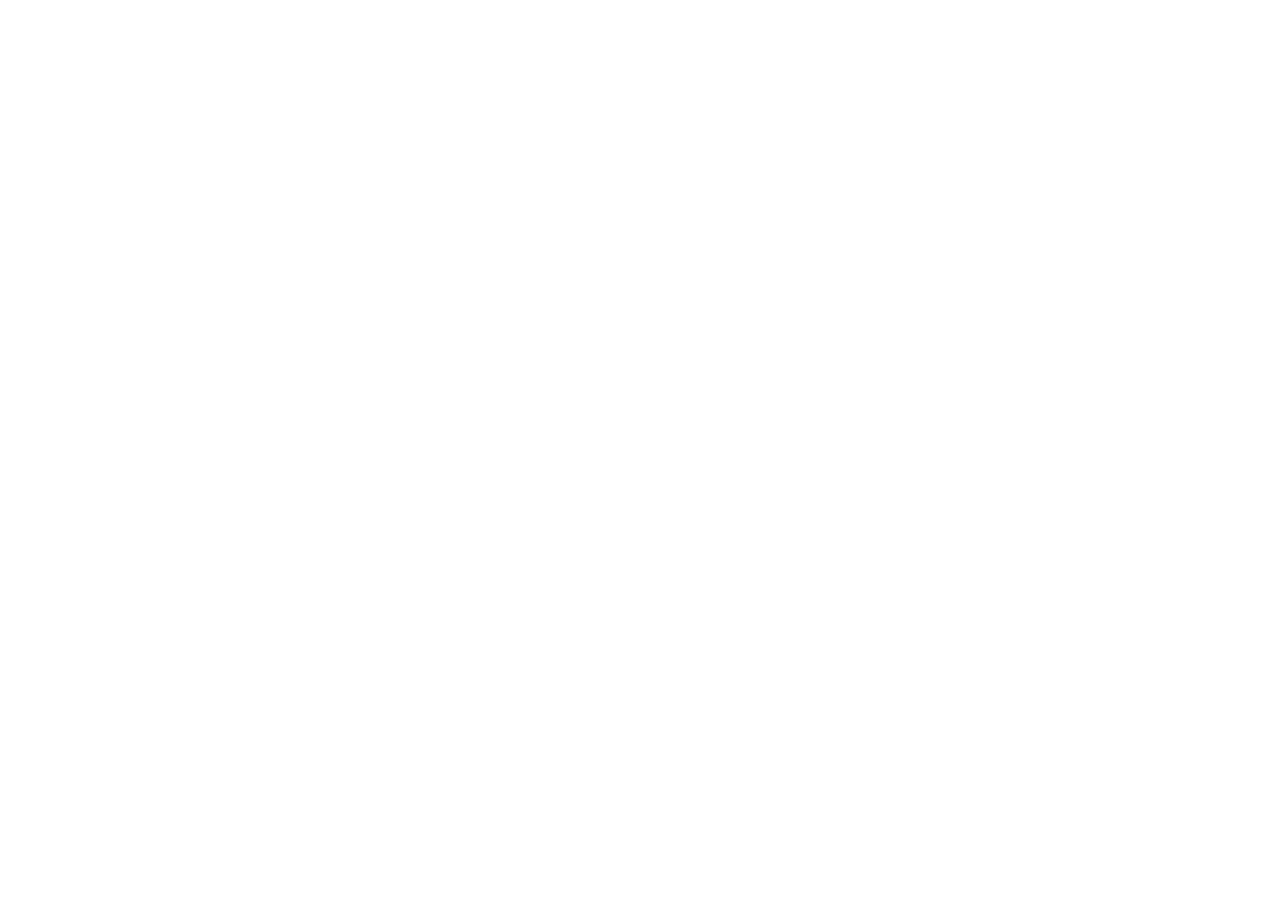
==== index.html @ f51218bf "Add files via upload" ====
<!DOCTYPE html>
<html lang="en">

<head>
    <meta charset="UTF-8">
    <meta http-equiv="X-UA-Compatible" content="IE=edge">
    <meta name="viewport" content="width=device-width, initial-scale=1.0">
    <title>Document</title>
</head>

<body>

</body>
<script src="script.js">
</script>


</html>
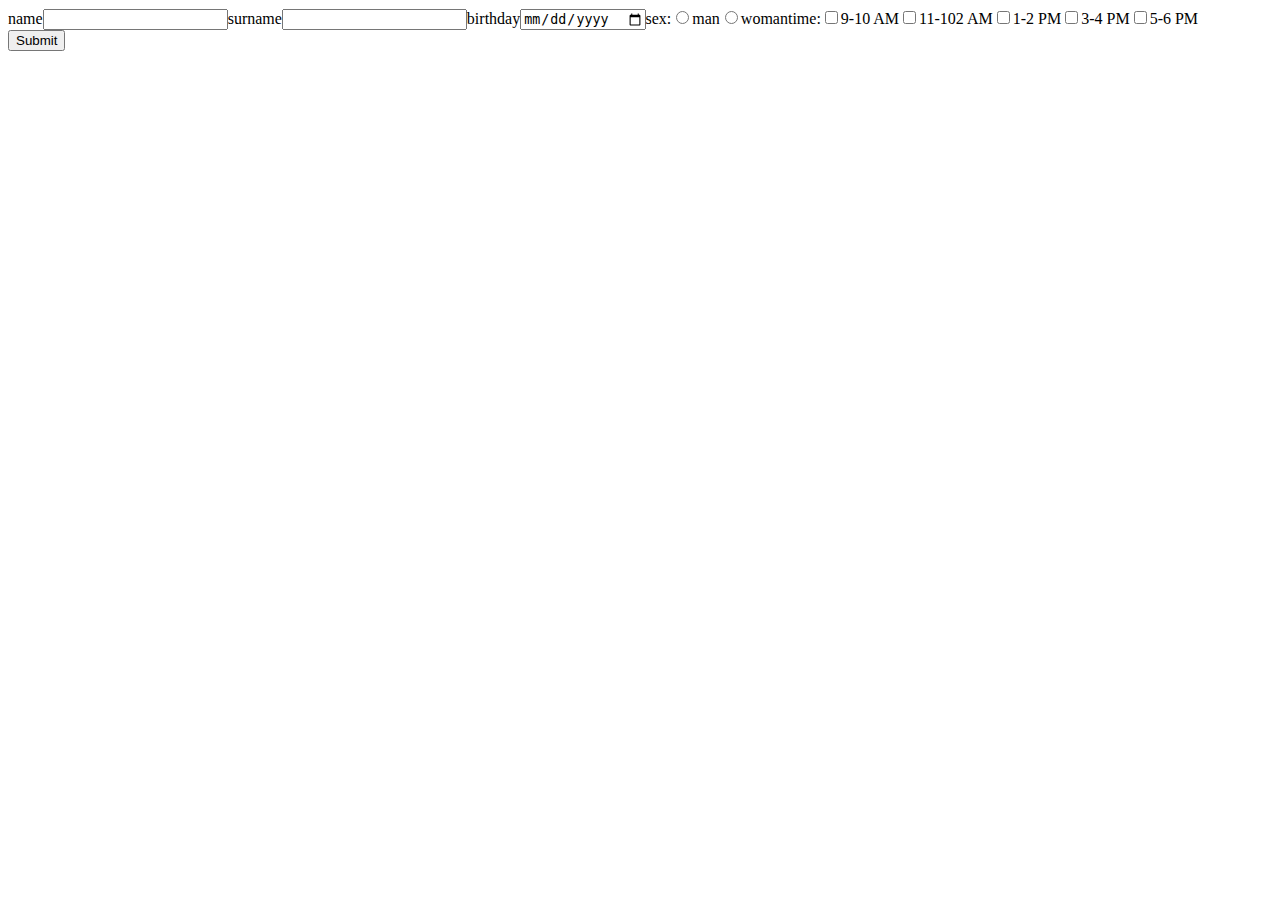
==== commit 84caea13: "Add files via upload" ====
--- a/index.html
+++ b/index.html
@@ -14,5 +14,4 @@
 <script src="script.js">
 </script>
 
-
 </html>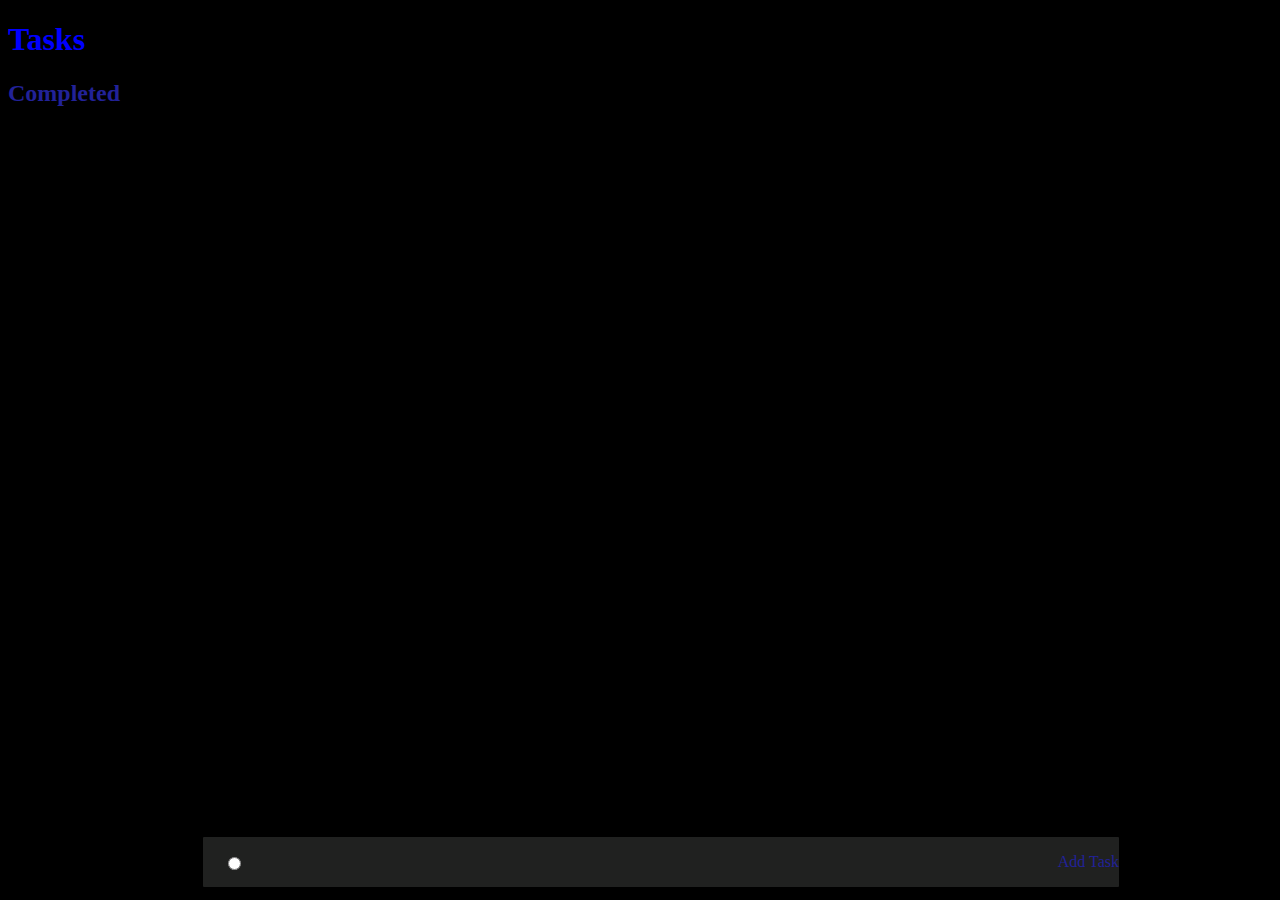
==== commit 260574e6: "Add files via upload" ====
--- a/index.html
+++ b/index.html
@@ -5,13 +5,17 @@
     <meta charset="UTF-8">
     <meta http-equiv="X-UA-Compatible" content="IE=edge">
     <meta name="viewport" content="width=device-width, initial-scale=1.0">
+    <link rel="stylesheet" href="style.css">
     <title>Document</title>
 </head>
 
-<body>
+<body class="bodystyle">
+</body>
 
-</body>
-<script src="script.js">
+<script src="index.js">
+
 </script>
 
+
+
 </html>--- a/style.css
+++ b/style.css
@@ -0,0 +1,57 @@
+.bodystyle {
+    background-color: black;
+}
+
+.header {
+    color: blue;
+    font-size: 1.5em;
+    float: left;
+    margin-left: 15%;
+    width: 100%;
+
+}
+
+.divstyle {
+    background-color: rgb(69, 68, 68);
+    color: white;
+    width: 70%;
+    margin-left: 15%;
+    display: flex;
+    align-items: center;
+    padding-left: 20px;
+    margin: 10px;
+    margin-left: 15%;
+    justify-content: space-between;
+}
+
+.closed img {
+    width: 25px;
+}
+
+.closed {
+    float: right!important
+    /*можно исправить*/
+}
+
+.completed{
+    text-decoration: line-through;
+    
+}
+.header_style{
+    color:blue;
+    font-size: 2em;;
+}
+.header_completed{
+    color: rgb(34, 34, 152);
+    font-size: 1.5em;
+}
+
+.addTask{
+    position: fixed;
+    bottom: 0;
+    height: 50px;
+    border: solid black;
+    border-radius: 4px;
+    background-color: rgb(32, 33, 32);
+    color: rgb(34, 34, 152);
+}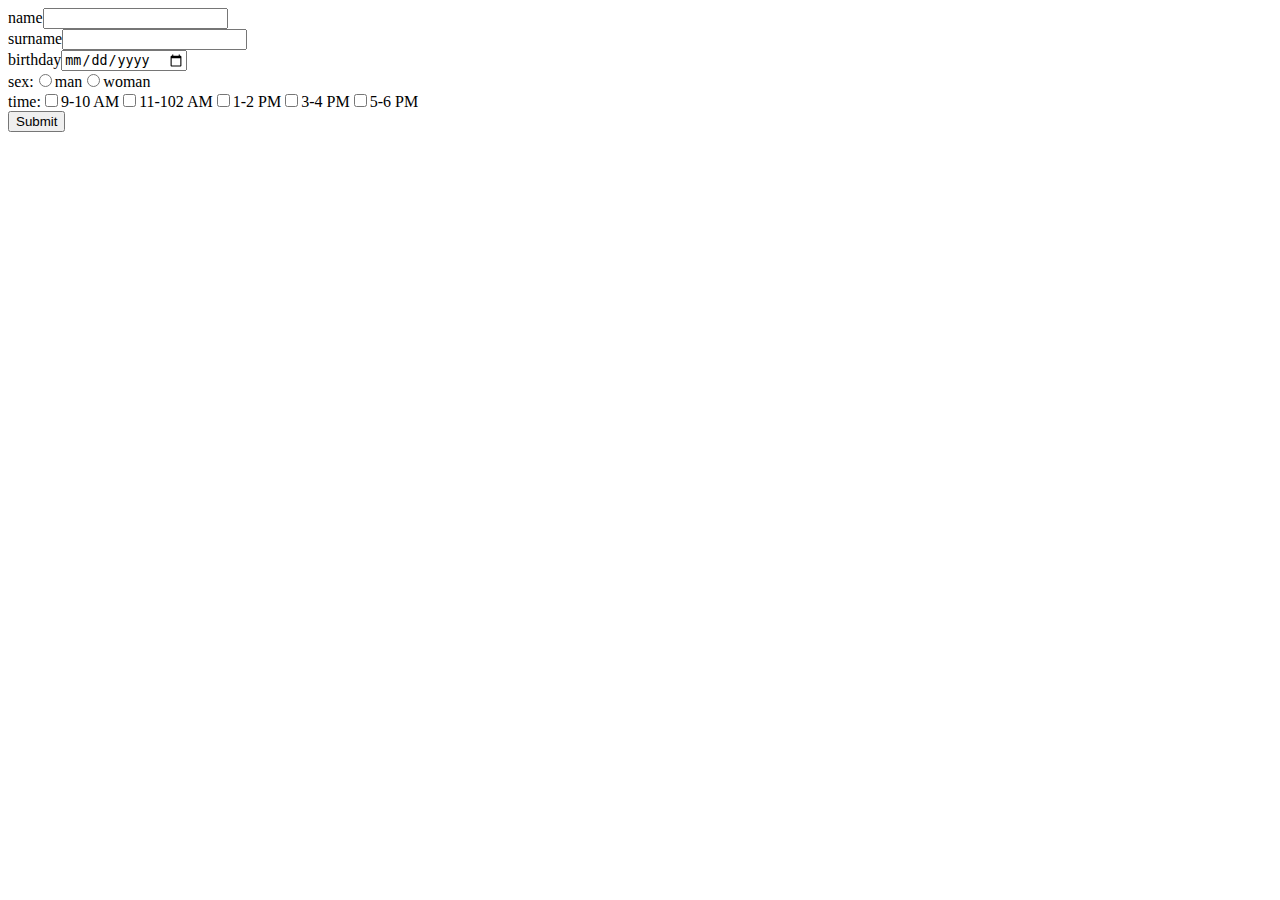
==== commit 1fef98e5: "Merge 6718a247684fc2330fd3a298f5ec377075ddee88 into 9ff303ccc5b07be0b3394d4d8c6236845a962b28" ====
--- a/index.html
+++ b/index.html
@@ -5,17 +5,13 @@
     <meta charset="UTF-8">
     <meta http-equiv="X-UA-Compatible" content="IE=edge">
     <meta name="viewport" content="width=device-width, initial-scale=1.0">
-    <link rel="stylesheet" href="style.css">
     <title>Document</title>
 </head>
 
-<body class="bodystyle">
+<body>
+
 </body>
-
-<script src="index.js">
-
+<script src="script.js">
 </script>
 
-
-
 </html>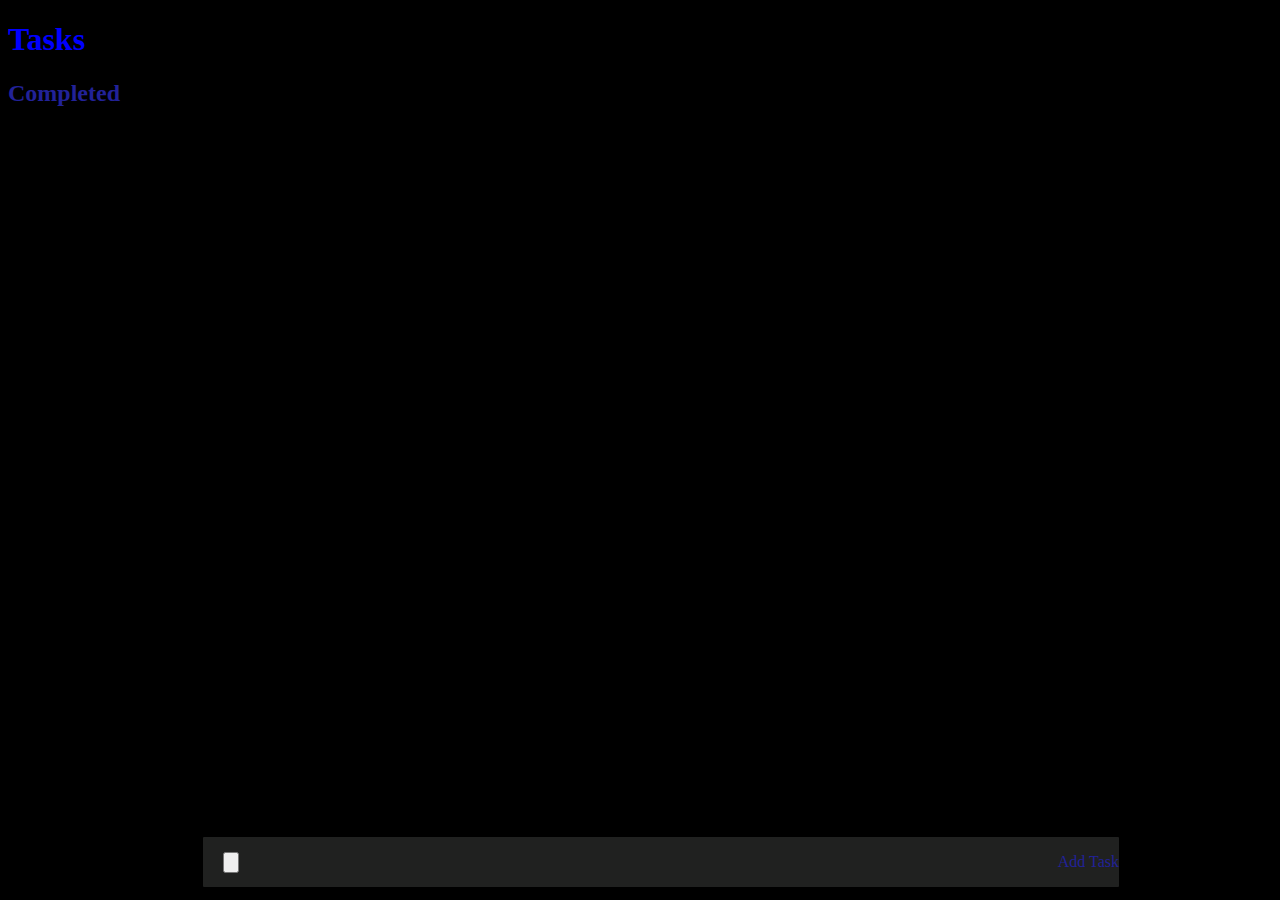
==== commit 0d85a5a0: "Add files via upload" ====
--- a/index.html
+++ b/index.html
@@ -5,13 +5,17 @@
     <meta charset="UTF-8">
     <meta http-equiv="X-UA-Compatible" content="IE=edge">
     <meta name="viewport" content="width=device-width, initial-scale=1.0">
+    <link rel="stylesheet" href="style.css">
     <title>Document</title>
 </head>
 
-<body>
+<body class="bodystyle">
+</body>
 
-</body>
-<script src="script.js">
+<script src="index.js">
+
 </script>
 
+
+
 </html>--- a/style.css
+++ b/style.css
@@ -0,0 +1,57 @@
+.bodystyle {
+    background-color: black;
+}
+
+.header {
+    color: blue;
+    font-size: 1.5em;
+    float: left;
+    margin-left: 15%;
+    width: 100%;
+
+}
+
+.divstyle {
+    background-color: rgb(69, 68, 68);
+    color: white;
+    width: 70%;
+    margin-left: 15%;
+    display: flex;
+    align-items: center;
+    padding-left: 20px;
+    margin: 10px;
+    margin-left: 15%;
+    justify-content: space-between;
+}
+
+.closed img {
+    width: 25px;
+}
+
+.closed {
+    float: right!important
+    /*можно исправить*/
+}
+
+.completed{
+    text-decoration: line-through;
+    
+}
+.header_style{
+    color:blue;
+    font-size: 2em;;
+}
+.header_completed{
+    color: rgb(34, 34, 152);
+    font-size: 1.5em;
+}
+
+.addTask{
+    position: fixed;
+    bottom: 0;
+    height: 50px;
+    border: solid black;
+    border-radius: 4px;
+    background-color: rgb(32, 33, 32);
+    color: rgb(34, 34, 152);
+}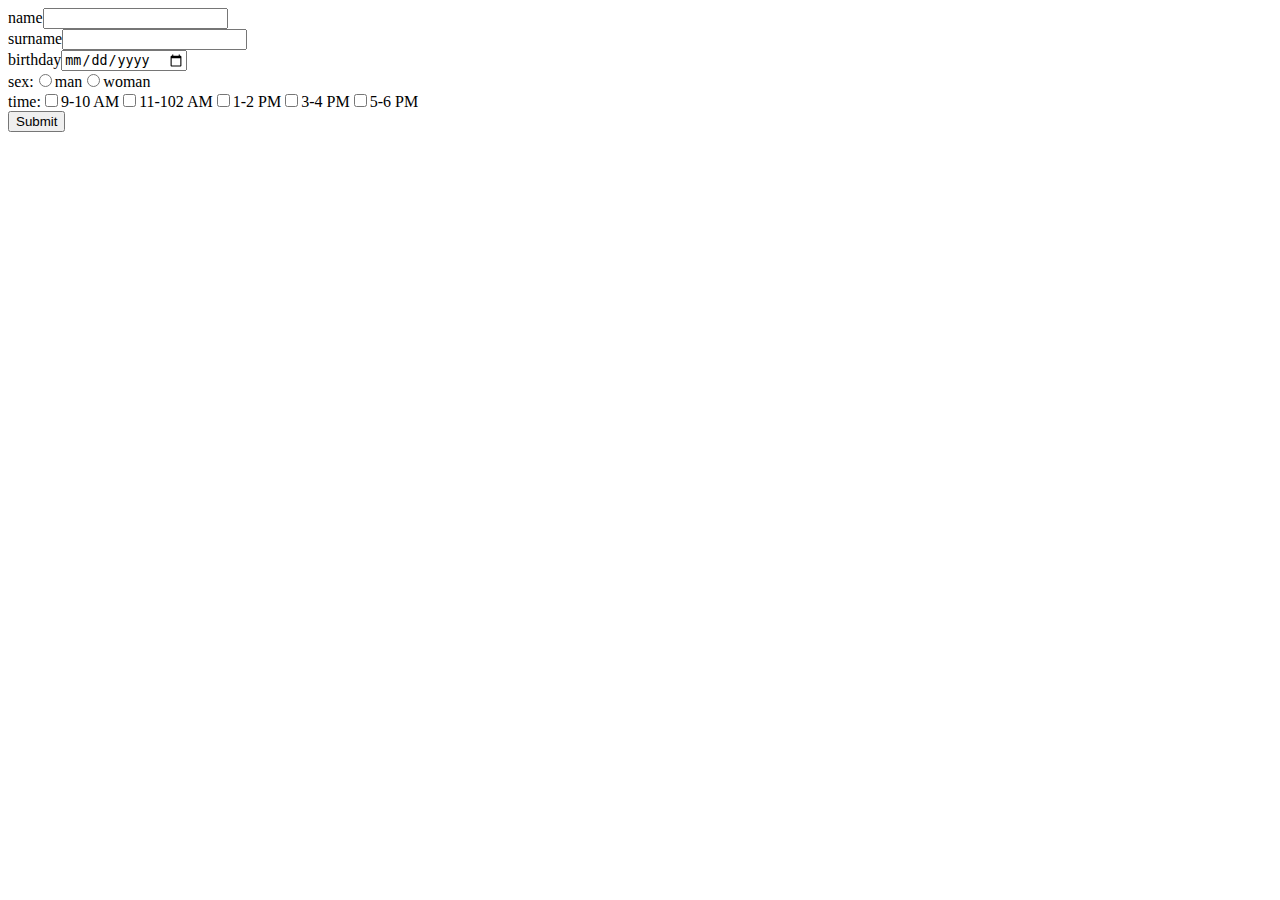
==== commit d75b27d9: "Merge 960862a74de8d1f6d2910b6fb2810433495de4f5 into 9ff303ccc5b07be0b3394d4d8c6236845a962b28" ====
--- a/index.html
+++ b/index.html
@@ -5,17 +5,13 @@
     <meta charset="UTF-8">
     <meta http-equiv="X-UA-Compatible" content="IE=edge">
     <meta name="viewport" content="width=device-width, initial-scale=1.0">
-    <link rel="stylesheet" href="style.css">
     <title>Document</title>
 </head>
 
-<body class="bodystyle">
+<body>
+
 </body>
-
-<script src="index.js">
-
+<script src="script.js">
 </script>
 
-
-
 </html>